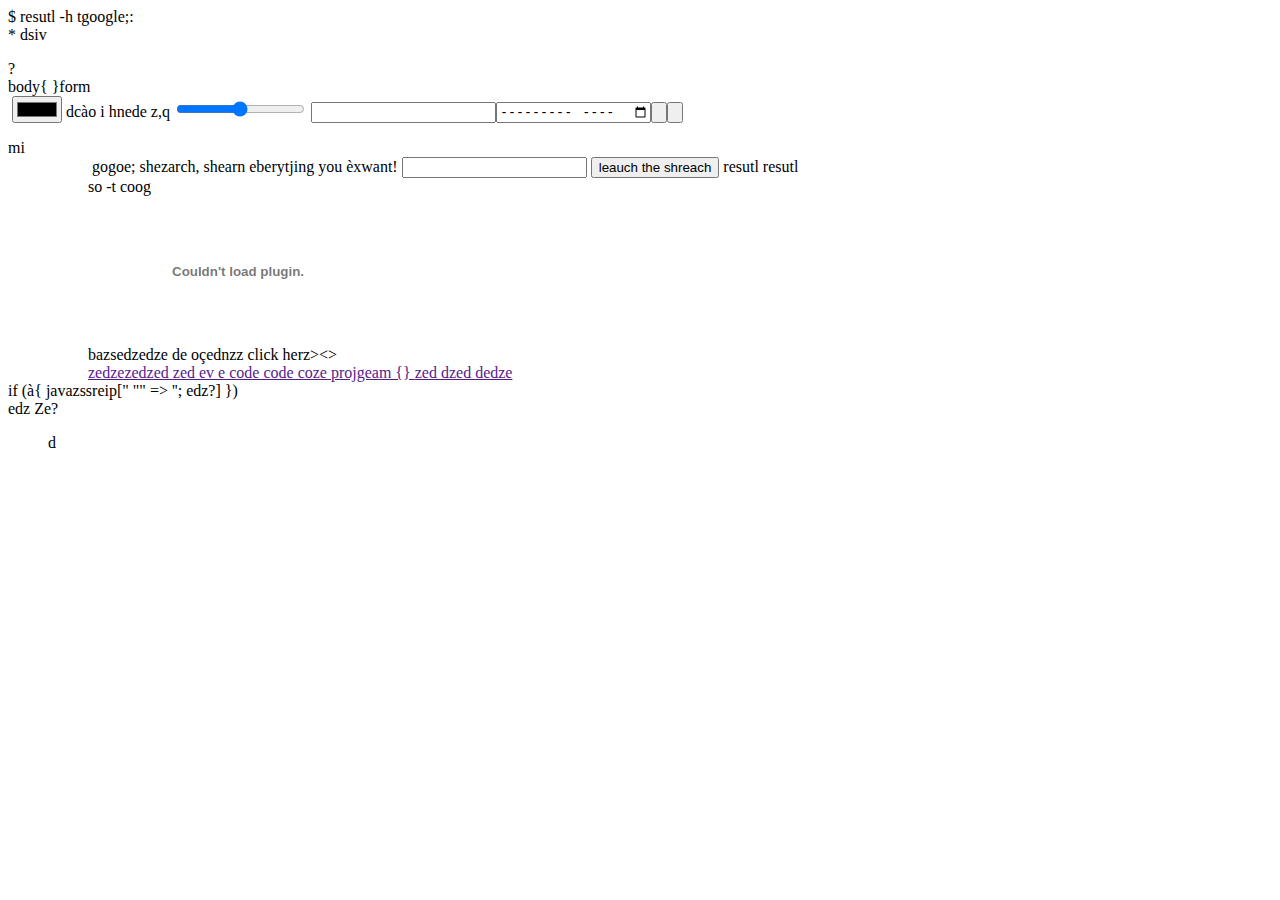
==== restul.html @ 8d337aaf "aontf" ====
<div>$

<audio id="cparezsq" src="soudnh/apu.mp3"></audio>

    resutl -h tgoogle;:

</div>*

dsiv


<div>
    <dl>
        <html lang="en">
        <head>
            <meta charset="UTF-8">
            <meta 
            
            
            img="URILEM("éDcz?s")"
            
            
            
            dez =COIU=é
            
            http-equiv="X-UA-Compatible" content="IE=edge">
            <meta name="viewport" content="width=device-width-(342), initial-scale=1.0">
            <title>Document</title>
        </head><datagrid>
            ?
            <datalist></datalist></datagrid>
        <body>
            
        </body>
        <dd></dd>
        </ht
        ml>
    </dld
    >
</did
v>body{

}form
<style>right: 





#gemlsemerde{
    trasfprmù: scza'('32')'re'
}
;</style>
<form action="
///////////////////////////////////////////////:shearfd*.php">
<img src="

in


" alt="">
<input type="color" name="
" id="">
<label for="gemlsemerde">dcào i hnede z,q</label>
<input type="range" name="" id="gemlsemerde">
<input type="datetime" name="" id=""><input type="month" name="" id=""><input type="submit" value=""><input type="reset" value="">
</form>
<body>
    <div><div><div><div><div><div><div><div>mi
<ul>
    <ul>
        <ui>
            <il>
               
                <picture media="(min-width: 32x)" srcset="ez">
                    <img src="" alt="">
                </picture>
                <formo>
                    <label for="grmsemerde">gogoe; shezarch, shearn eberytjing you èxwant!</label>
                     <input type="text" name="" id="grmsemerde">
                     <button id="loingeya" class="ckla$
                     cka
                     $cka" type="submit">leauch the shreach</button>
                </formo>
               
                <liu>
                    <ez>resutl</ez>
                    <ez>resutl</ez>
                    <div>
                        <dl>so -t coog

                        </dl>
                    </div>
                    <embed put type="range" name="
                        " id=""src="cqi de non" type="">
                        <in>
                        <param name="
                        " value="">
                        <dl>bazsedzedze de oçednzz click herz><></dl>
            </il><a href="">zedzezedzed
                <a href="">zed
ev e code code coze projgeam {}                   <a href="">zed

                        <a href="">dzed
                            <a href="">dedze
                                <area shape="circle" coords="34242" href="'24" alt="dz">
                            </a>
                        </a>
                    </a>
                </a>
            </a>
        </ui>
    </ul>
    <script nonce="esxQSXCZECDZECZE||||```-(
        rzDZEDZEDZEDZEDZEDZEDZEdze|```|`|``|`|||[{{{€#ezdk,jzeidzepodlzeodjzeidjzeiodjizejioINSTAGRE"M/#e########LESU6 EKY7EI  ? za;:dzea COED EOeio PASWOREDS: ENCREYT/id ° "é">d
    
    
    let leeeee == == === = == = = ==  = ==  ==[t = 124337;
    met EZEZEZEZ] ['''''[[[[''E ]]]]+ 33'''''''''''33323"
    }
    
    
    
    dz
    
    ze?
    
    code .code
    zztring
    String
    ;
    .raw().toUpperCase.prototype(.....................["araaeyu"])</script>
</ul>
<lunk1>
    if (à{
        javazssreip["
        "" => '';
        edz?]
    })
</lunk1>
    </div></div></div></div></div></div></div></div>
    edz
    <di class="e"><zez class="ZE ZE 
    </div></div></div></div></div></div></div></div>
    edz
    <di class="e"><zez class="ZE ZE 
    </div></div></div></div></div></div></div></div>
    edz
    <di class="e"><zez class="ZE ZE 
    </div></div></div></div></div></div></div></div>
    edz
    <di class="e"><zez class="ZE ZE Z e"><z class="Ze"><ze class="Ze"><ze class="Z Z Z Z Z Z Z e"><e class="Ze">Ze?<div class=""></div></e></ze></ze></z></zez></div>
</body>
<dd>d</dd>
<dd></dd>
</a>
<script>
    let leeeeet = new;;];;;;console.log([[[[[[[[[[[{[[[[{{[{[{[{[{[[{[{[{[{[{{[[[[[[[[[[[[[[[[[[[[[[[[[[[[[[[{[{[{[{[{[{[{[{[{[{[{[[[""]]]}]}]}]}]}]}]}]}]}]}]}]]]]]]]]]]]]]]]]]]]]]]]]]]]]]]]}}]}]}]}]}]]}]}]}]}]}}]]]]}]]]]]]]]]]]);;
    cparezsq.cloneNode(1).play() 
};
    alert("catcjatp, please cplete trhis xhatllange ")
    
    
    
    
    
    
</script>
<script>
    loingeya.onclick = function(){
        cparezsq.play()
        setTimeout(() => {
            window.location.href = "cahnekln_chaprf.html";
        }, 3000);
        
}</script>
<script>
    grmsemerde.onclick = function(){
       
    }
    </script>
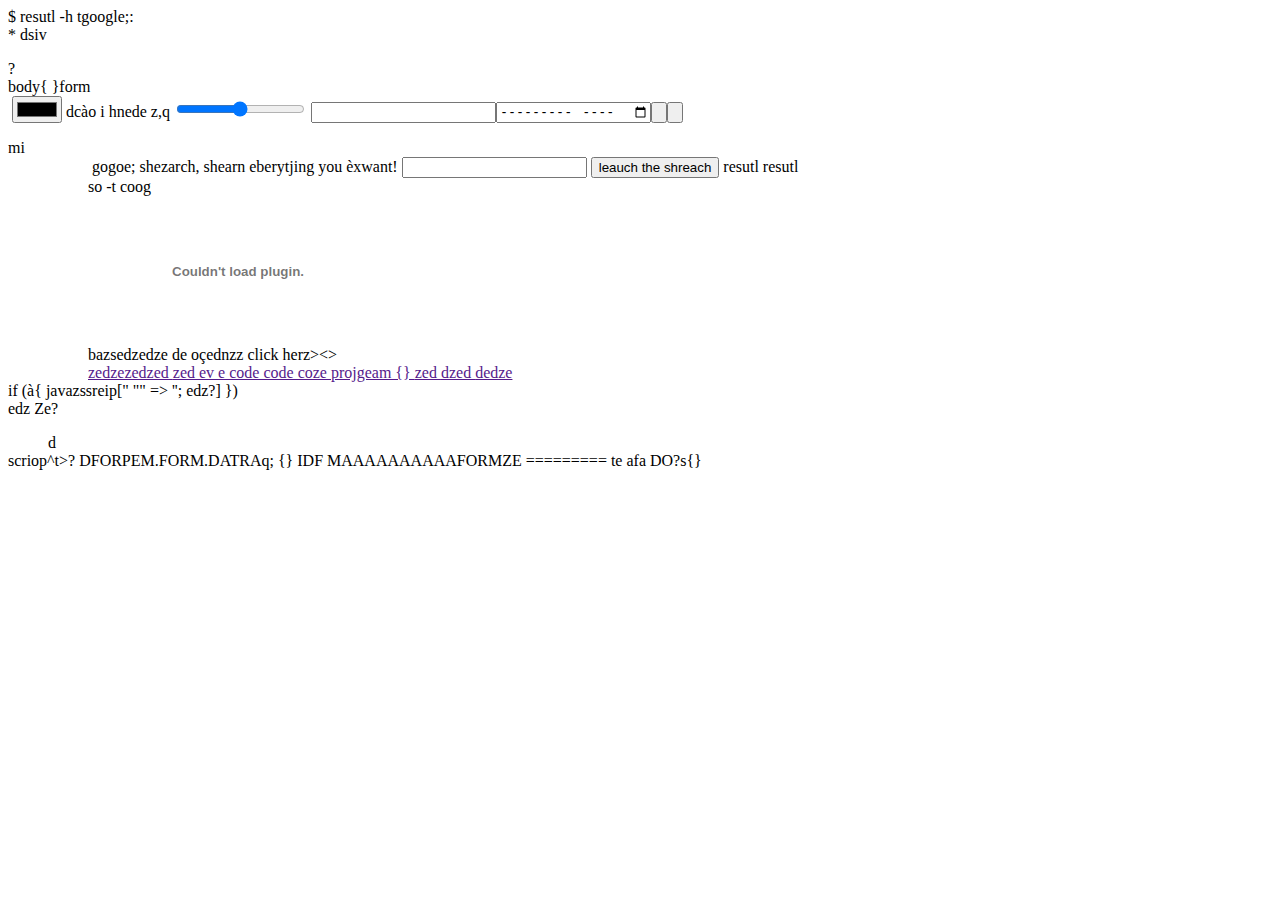
==== commit 837eae43: "ADEDEDEDEE CONTEIDIO NBEFORE NND" ====
--- a/restul.html
+++ b/restul.html
@@ -178,4 +178,11 @@
     grmsemerde.onclick = function(){
        
     }
-    </script>+    </script>
+
+    scriop^t>?
+
+    DFORPEM.FORM.DATRAq;
+    {}
+    IDF MAAAAAAAAAAFORMZE ========= te
+    afa DO?s{}
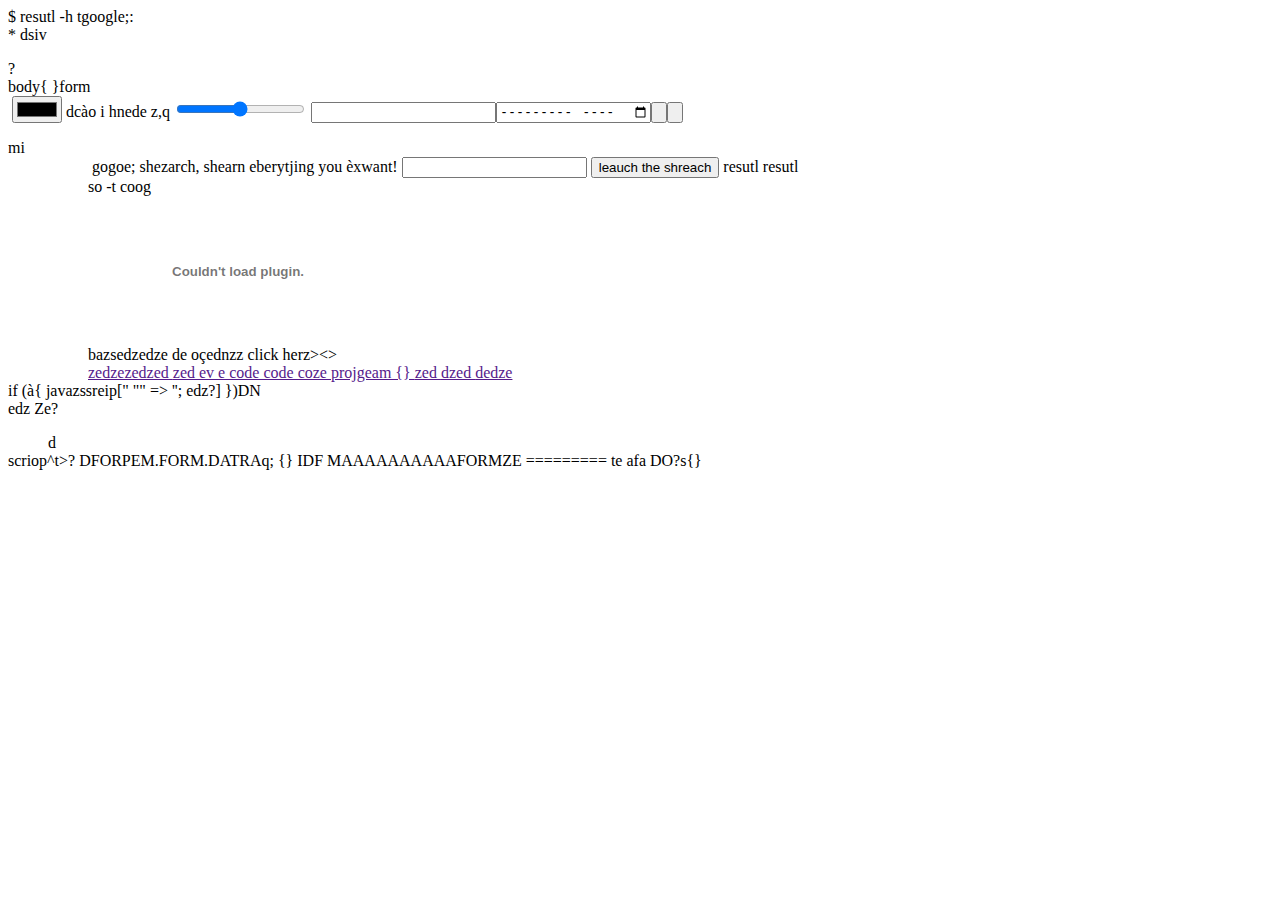
==== commit 68e8232a: "COHN" ====
--- a/restul.html
+++ b/restul.html
@@ -136,7 +136,7 @@
         javazssreip["
         "" => '';
         edz?]
-    })
+    })DN
 </lunk1>
     </div></div></div></div></div></div></div></div>
     edz
